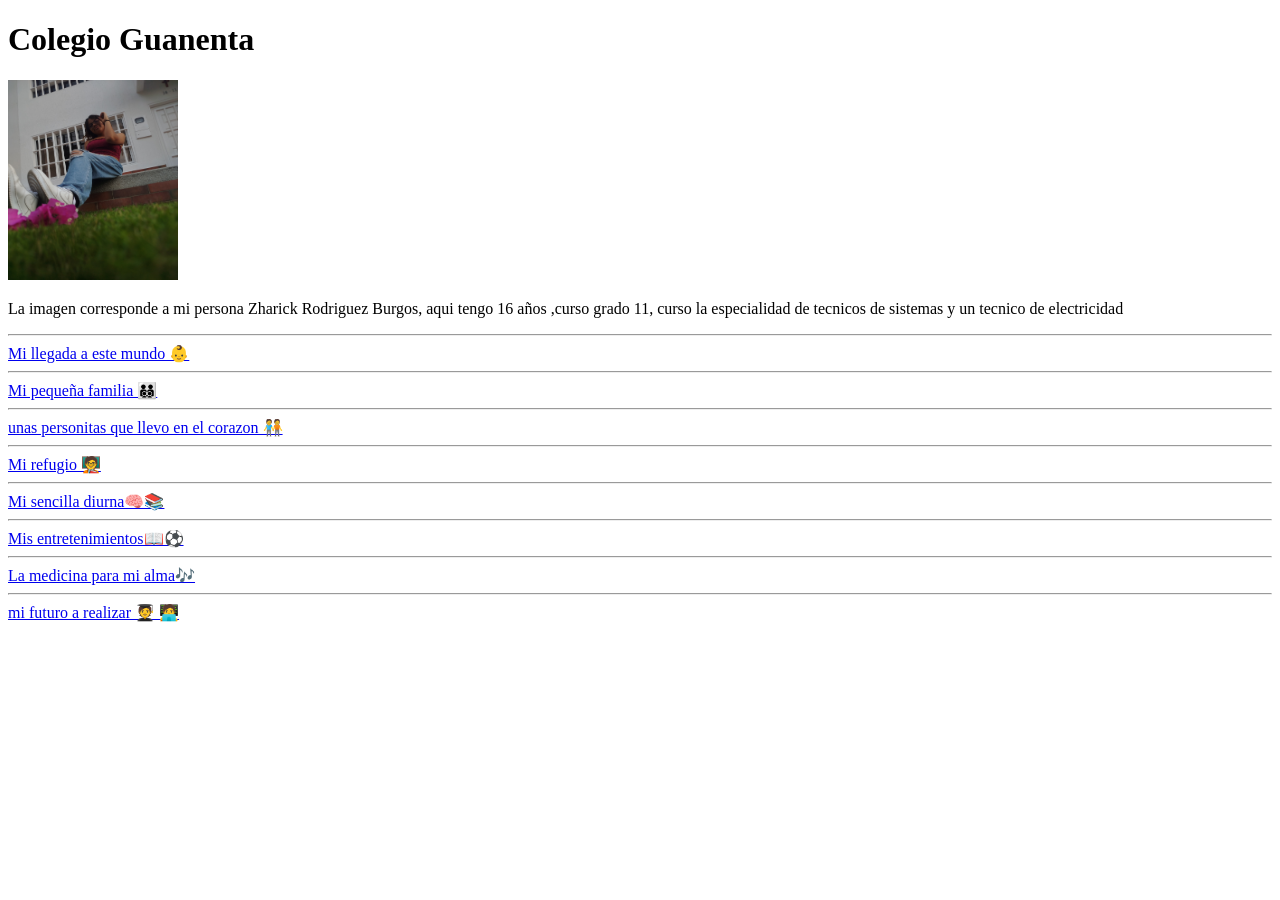
==== index.html @ e55b094b "se actualizo" ====
<!DOCTYPE html>
<html lang="es">

<head>
    <meta charset="UTF-8">
    <meta name="viewport" content="width=device-width, initial-scale=1.0">
    <title>Zharick Rodriguez Burgos</title>
    <link rel="icon" type="image/x-icon" href="/img/favicon .ico">
</head>

<body>
    <!----Esto es un comentario-->
    <h1>Colegio Guanenta</h1>

    <img src="img/principal.jpg" alt="YO" width="170" height="200">
    <p>La imagen corresponde a mi persona Zharick Rodriguez Burgos, aqui tengo 16 años ,curso  grado 11, curso la especialidad de tecnicos de sistemas y un tecnico de electricidad
        
    </p>
    <hr>
    <a href="nacimiento.html">Mi llegada a este mundo  👶</a>
    <hr>
    <a href="familia.html">Mi pequeña familia 🧑‍🧑‍🧒‍🧒</a>
    <hr>
    <a href="amigos.html">unas personitas que llevo en el corazon 🧑‍🤝‍🧑</a>
    <hr>
    <a href="educacion.html">Mi refugio 🧑‍🏫</a>
    <hr>
    <a href="horario.html">Mi sencilla diurna🧠📚</a>
    <hr>
    <a href="hobbies.html">Mis entretenimientos📖⚽</a>
    <hr>
    <a href="musica.html">La medicina para mi alma🎶</a>
    <hr>
    <a href="proyecto_vida.html">mi futuro a realizar 🧑‍🎓 🧑‍💻</a>
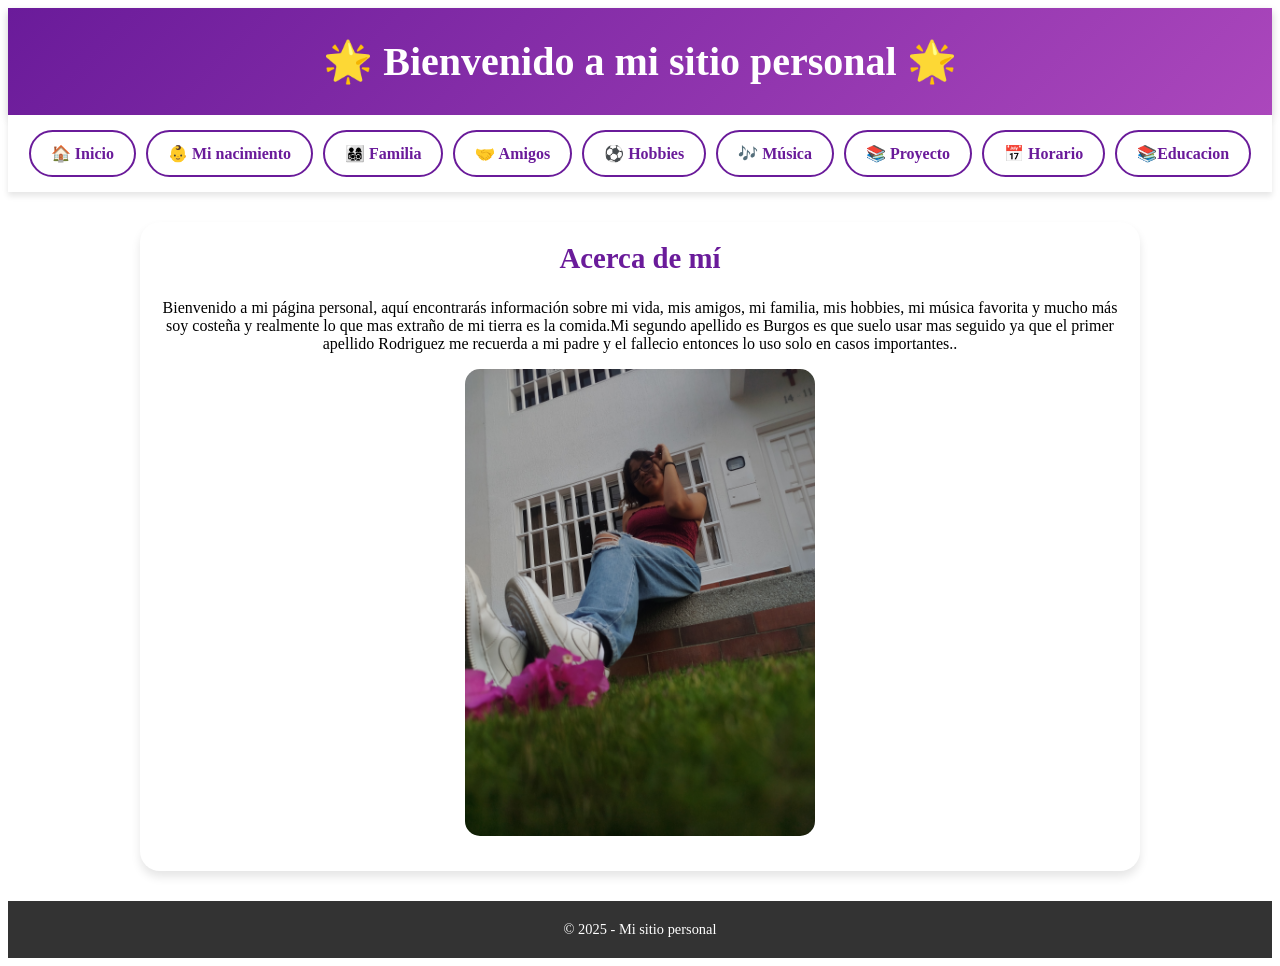
==== commit 8302236a: "se actualizo" ====
--- a/index.html
+++ b/index.html
@@ -1,35 +1,42 @@
 <!DOCTYPE html>
 <html lang="es">
+<head>
+  <meta charset="UTF-8">
+  <meta name="viewport" content="width=device-width, initial-scale=1.0">
+  <title>Zharick Rodriguez Burgos</title>
+  <link rel="icon" type="image/x-icon" href="/img/favicon .ico">
+  <link rel="stylesheet" href="style.css">
+</head>
+<body>
+  <header>
+    <h1>🌟 Bienvenido a mi sitio personal 🌟</h1>
+  </header>
 
-<head>
-    <meta charset="UTF-8">
-    <meta name="viewport" content="width=device-width, initial-scale=1.0">
-    <title>Zharick Rodriguez Burgos</title>
-    <link rel="icon" type="image/x-icon" href="/img/favicon .ico">
-</head>
+  <!-- Menú principal -->
+  <nav>
+    <a href="index.html">🏠 Inicio</a>
+    <a href="nacimiento.html">👶 Mi nacimiento</a>
+    <a href="familia.html">👨‍👩‍👧‍👦 Familia</a>
+    <a href="amigos.html">🤝 Amigos</a>
+    <a href="hobbies.html">⚽ Hobbies</a>
+    <a href="musica.html">🎶 Música</a>
+    <a href="proyecto.html">📚 Proyecto</a>
+    <a href="horario.html">📅 Horario</a>
+    <a href="educacion.html"> 📚Educacion</a>
+  </nav>
 
-<body>
-    <!----Esto es un comentario-->
-    <h1>Colegio Guanenta</h1>
+  <div class="contenedor">
+    <section>
+      <h2>Acerca de mí</h2>
+      <p>Bienvenido a mi página personal, aquí encontrarás información sobre mi vida, mis amigos, mi familia, mis hobbies, mi música favorita y mucho más
+        soy costeña y realmente lo que mas extraño de mi tierra es la comida.Mi segundo apellido es Burgos es que suelo usar
+        mas seguido ya que el primer apellido Rodriguez me recuerda a mi padre y el fallecio entonces lo uso solo en casos importantes..</p>
+      <img src="img/principal.jpg" alt="Imagen ejemplo">
+    </section>
+  </div>
 
-    <img src="img/principal.jpg" alt="YO" width="170" height="200">
-    <p>La imagen corresponde a mi persona Zharick Rodriguez Burgos, aqui tengo 16 años ,curso  grado 11, curso la especialidad de tecnicos de sistemas y un tecnico de electricidad
-        
-    </p>
-    <hr>
-    <a href="nacimiento.html">Mi llegada a este mundo  👶</a>
-    <hr>
-    <a href="familia.html">Mi pequeña familia 🧑‍🧑‍🧒‍🧒</a>
-    <hr>
-    <a href="amigos.html">unas personitas que llevo en el corazon 🧑‍🤝‍🧑</a>
-    <hr>
-    <a href="educacion.html">Mi refugio 🧑‍🏫</a>
-    <hr>
-    <a href="horario.html">Mi sencilla diurna🧠📚</a>
-    <hr>
-    <a href="hobbies.html">Mis entretenimientos📖⚽</a>
-    <hr>
-    <a href="musica.html">La medicina para mi alma🎶</a>
-    <hr>
-    <a href="proyecto_vida.html">mi futuro a realizar 🧑‍🎓 🧑‍💻</a>
-   +  <footer>
+    © 2025 - Mi sitio personal
+  </footer>
+</body>
+</html>
--- a/style.css
+++ b/style.css
@@ -0,0 +1,145 @@
+:root {
+    --color-fondo: #f9f9fb;
+    --color-principal: #6a1b9a;
+    --color-secundario: #333;
+    --color-blanco: #fff;
+    --color-hover: #9c27b0;
+    --color-gris: #e0e0e0;
+}
+header {
+    background: linear-gradient(135deg, var(--color-principal), #ab47bc);
+    color: var(--color-blanco);
+    padding: 30px;
+    text-align: center;
+    box-shadow: 0 4px 8px rgba(0,0,0,0.2);
+}
+
+header h1 {
+    margin: 0;
+    font-size: 2.5rem;
+}
+nav {
+    display: flex;
+    justify-content: center;
+    flex-wrap: wrap;
+    background: var(--color-blanco);
+    box-shadow: 0 4px 6px rgba(0,0,0,0.1);
+    padding: 10px;
+}
+nav a {
+    color: var(--color-principal);
+    padding: 12px 20px;
+    margin: 5px;
+    text-decoration: none;
+    font-weight: bold;
+    border-radius: 30px;
+    border: 2px solid var(--color-principal);
+    transition: all 0.3s;
+    display: flex;
+    align-items: center;
+    gap: 8px;
+}
+nav a:hover {
+    background: var(--color-principal);
+    color: var(--color-blanco);
+}
+.contenedor {
+    width: 90%;
+    max-width: 1000px;
+    margin: 30px auto;
+}
+section {
+    background: var(--color-blanco);
+    padding: 20px;
+    margin-bottom: 20px;
+    border-radius: 20px;
+    box-shadow: 0 6px 10px rgba(0,0,0,0.1);
+    text-align: center;
+}
+section h2 {
+    color: var(--color-principal);
+    margin-top: 0;
+    font-size: 1.8rem;
+}
+section img {
+    width: 100%;
+    max-width: 350px;
+    border-radius: 15px;
+    margin: 15px auto;
+    display: block;
+}
+table {
+    width: 100%;
+    border-collapse: collapse;
+    margin-top: 15px;
+    border-radius: 10px;
+    overflow: hidden;
+    box-shadow: 0 4px 8px rgba(0,0,0,0.1);
+}
+
+th, td {
+    padding: 12px;
+    text-align: center;
+}
+
+th {
+    background: var(--color-principal);
+    color: var(--color-blanco);
+}
+
+td {
+    background: var(--color-gris);
+}
+.btn {
+    display: inline-block;
+    background: var(--color-principal);
+    color: var(--color-blanco);
+    padding: 12px 20px;
+    margin: 10px;
+    border-radius: 30px;
+    text-decoration: none;
+    font-weight: bold;
+    transition: background 0.3s;
+}
+
+.btn:hover {
+    background: var(--color-hover);
+}
+.generos {
+    list-style: none;
+    padding: 0;
+    display: flex;
+    justify-content: center;
+    gap: 20px;
+    flex-wrap: wrap;
+}
+.generos li {
+    background: var(--color-principal);
+    color: white;
+    padding: 12px 20px;
+    border-radius: 30px;
+    font-weight: bold;
+    display: flex;
+    align-items: center;
+    gap: 8px;
+    box-shadow: 0 4px 8px rgba(0,0,0,0.1);
+}
+.video-musica {
+    margin-top: 20px;
+    display: flex;
+    justify-content: center;
+}
+
+.video-musica iframe {
+    border-radius: 15px;
+    box-shadow: 0 6px 12px rgba(0,0,0,0.2);
+}
+footer {
+    text-align: center;
+    background: var(--color-secundario);
+    color: var(--color-blanco);
+    padding: 20px;
+    margin-top: 30px;
+    font-size: 0.9rem;
+}
+
